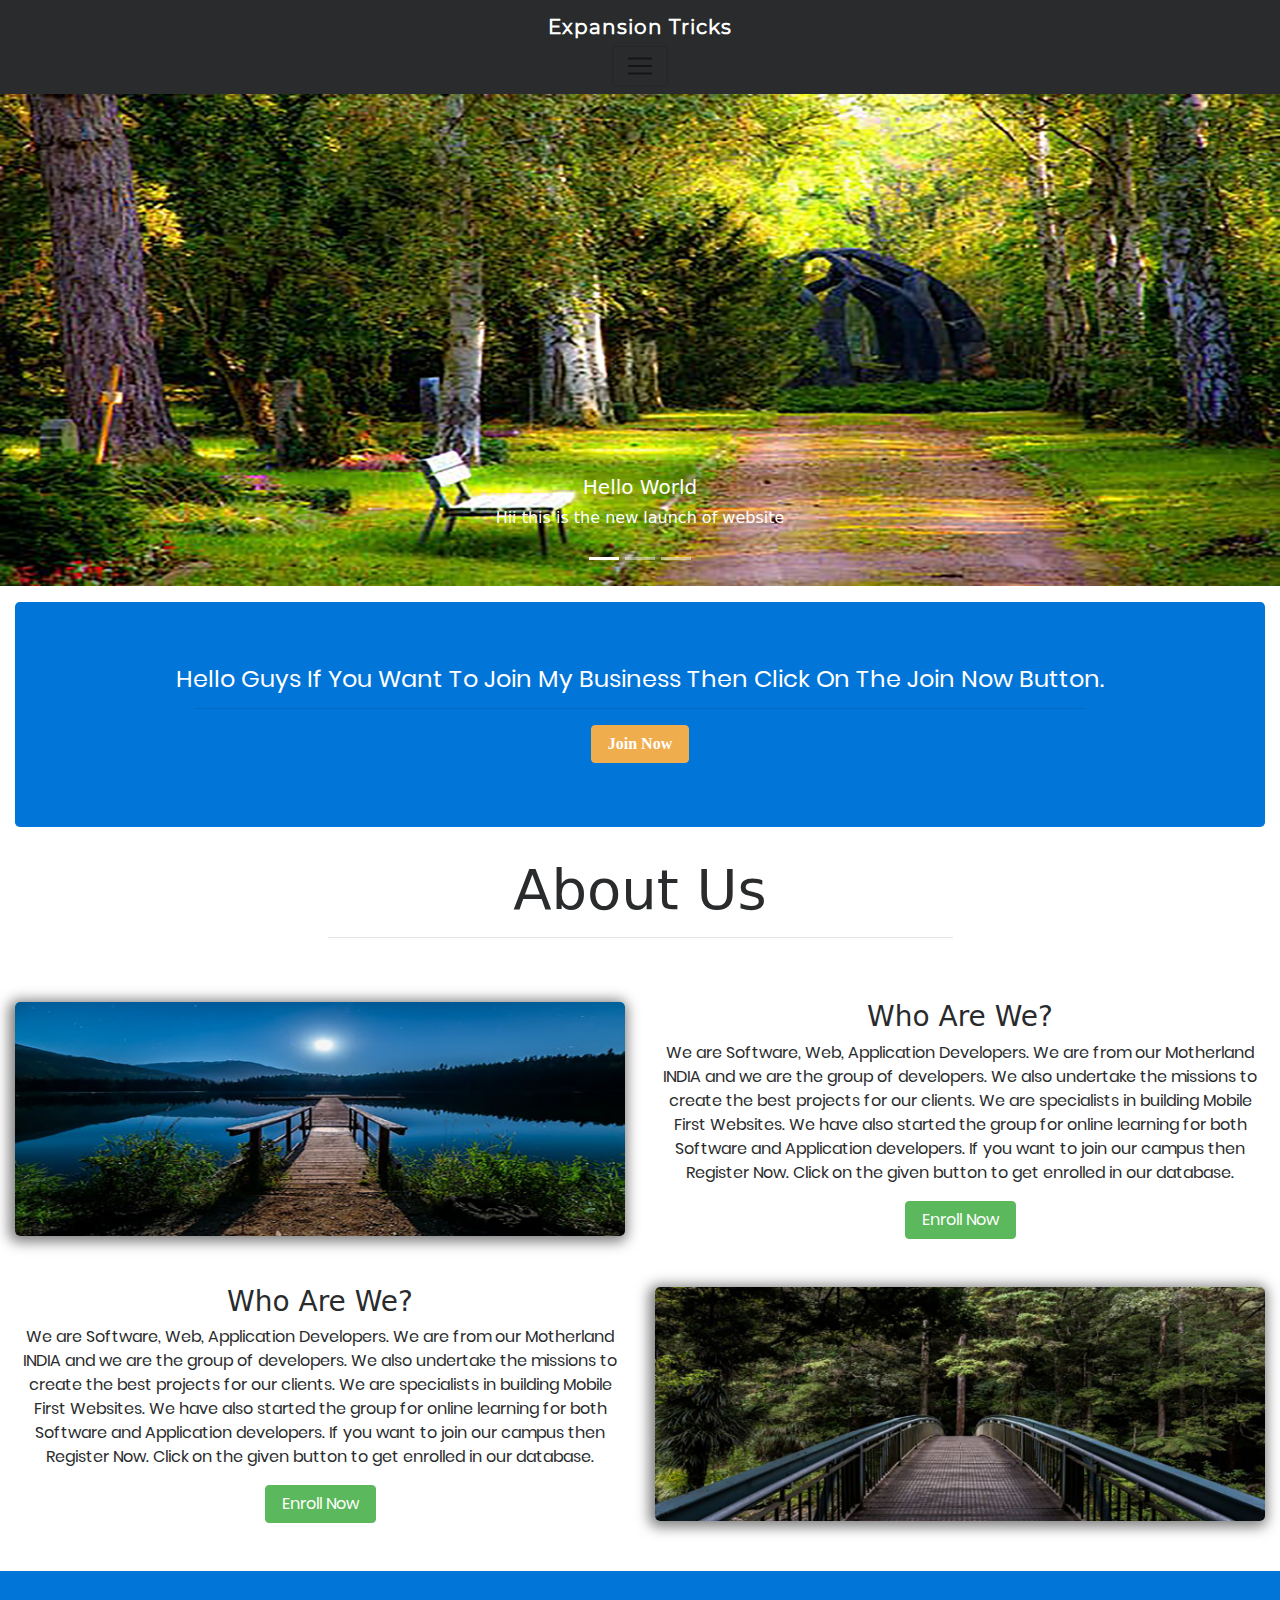
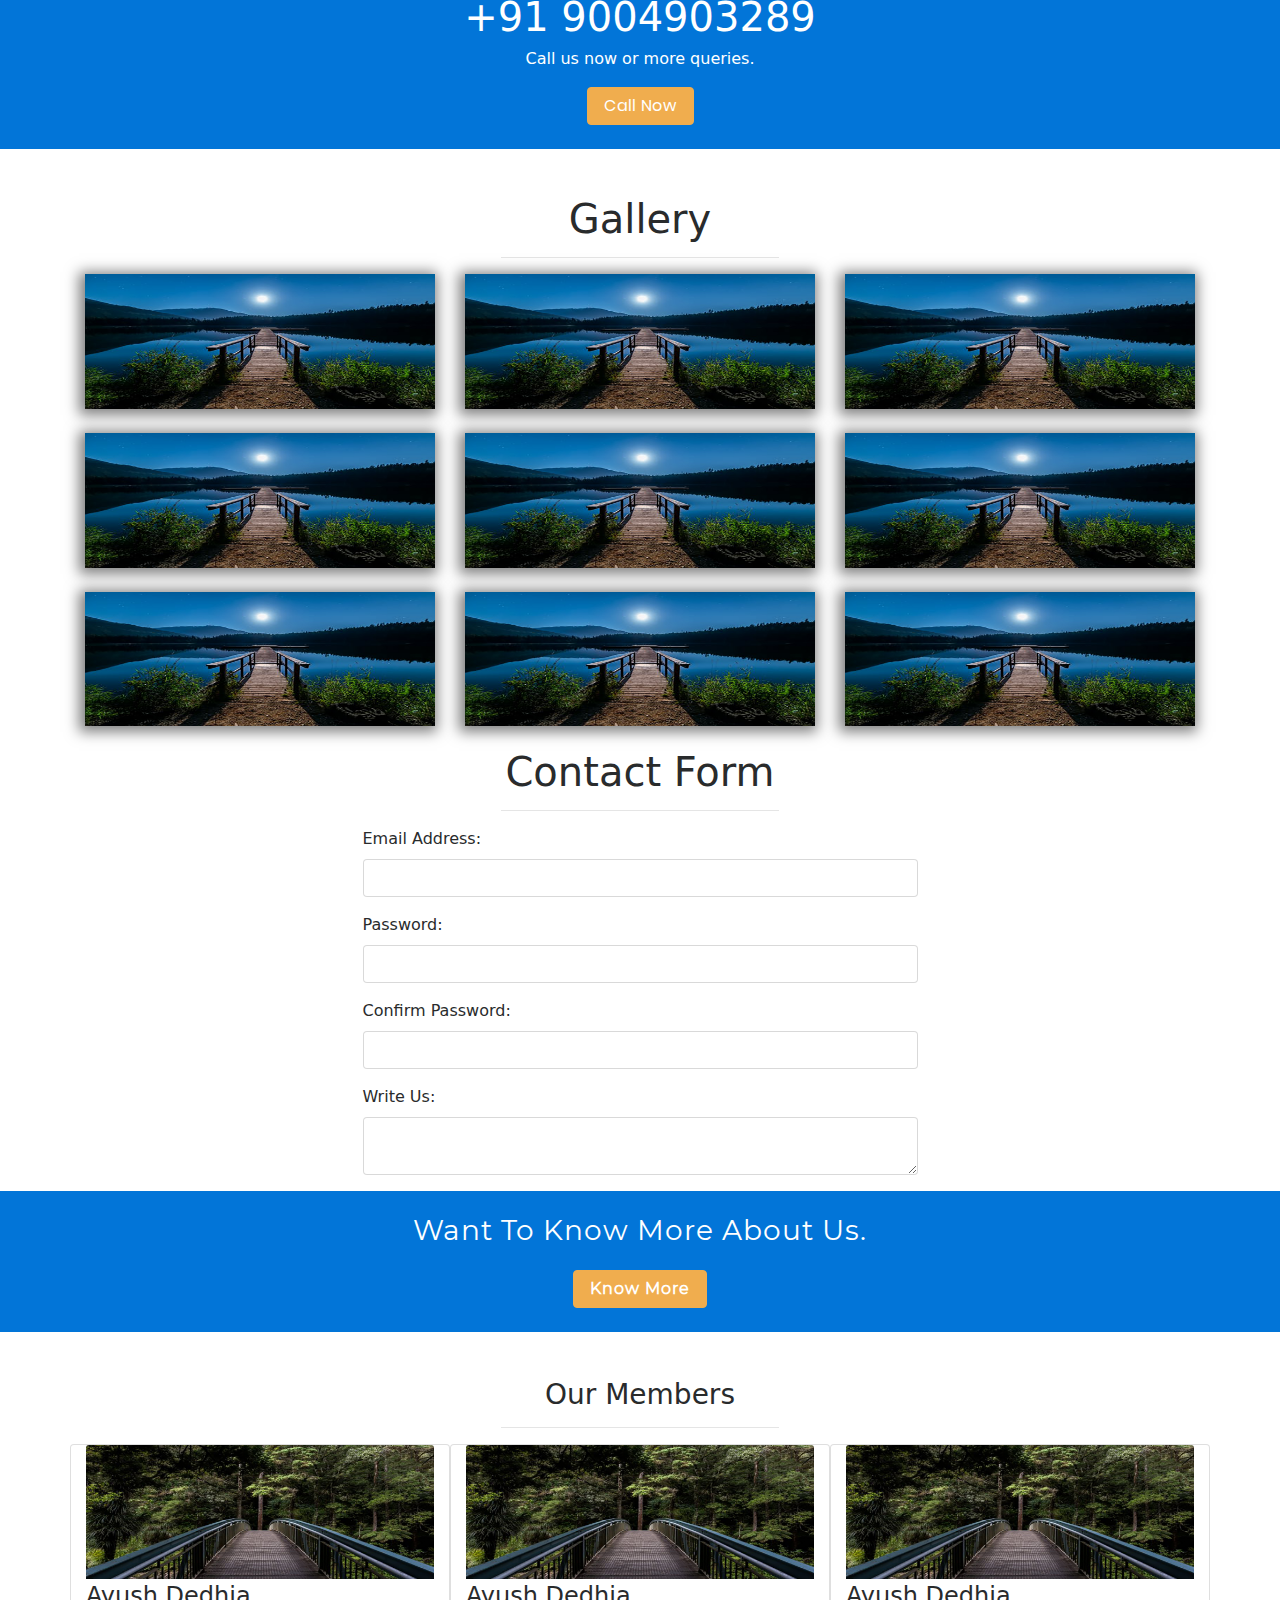
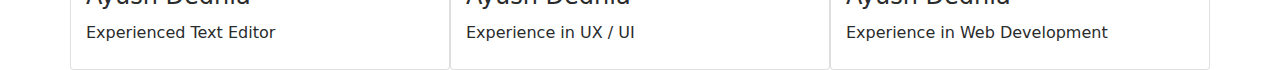
==== index.html @ 3033af95 "SayHello" ====
<!DOCTYPE html>
<html lang="en">
	<head>
		<meta charset="utf-8">
		<meta name="viewport" content="width=device-width, initial-scale=1.0">
		<title>Hello World</title>
		<script src="js/jquery.min.js"></script>
		<script src="js/popper.min.js"></script>
		<script src="js/bootstrap.min.js"></script>
		<link rel="stylesheet" type="text/css" href="style.css">
		<link rel="stylesheet" type="text/css" href="css/bootstrap-grid.css">
		<link rel="stylesheet" href="css/bootstrap.min.css">
	</head>
	<body>
		<section>
			<header>
				<nav class="navbar navbar-expand-lg navbar-light bg-inverse">
					<a href="#" class="navbar-brand text-white mx-auto text-capitalize">Expansion tricks</a>
					<button type="button" class="navbar-toggler mx-auto" data-toggle="collapse" data-target="#navbarSupportedContent" aria-controls="navbarSupportedContent" aria-label="Toggle navigation">
					<span class="navbar-toggler-icon"></span>
					</button>
					<div class="collapse navbar-collapse" id="navbarSupportedContent">
						<ul class="navbar-nav d-flex">
							<li class="nav-item active">
								<a href="#" class="nav-link">Home <span class="sr-only">(current)</span></a>
							</li>
							<li class="nav-item active">
								<a href="#" class="nav-link">Link</a>
							</li>
							<li class="nav-item dropdown">
								<a href="#" class="nav-link dropdown-toggle" id="navbarDropdown" role="button" data-toggle="dropdown" aria-haspopup="true" aria-expanded="false">Dropdown</a>
								<div class="dropdown-menu" aria-labelledby="navbarDropdown">
									<a href="#" class="dropdown-item">Action</a>
									<a href="#" class="dropdown-item">Another action</a>
									<div class="dropdown-divider"></div>
									<a href="#" class="dropdown-item">Something else</a>
								</div>
							</li>
							<li class="nav-item active">
								<a href="#" class="nav-link disabled">Disabled</a>
							</li>
						</ul>
						<form class="form-inline my-2 my-lg-0">
							<input type="search" class="form-control mr-sm-2" placeholder="Search">
							<button type="submit" class="btn btn-outline-success my-2 my-sm-0">Search</button>
						</form>
					</div>
				</nav>
			</header>
		</section>

		<!---------------------------------------- Section End ----------------------------------------->

		<section>
			<div id="myCarousel" class="carousel slide" data-ride="carousel">
				<!-- Indicators -->
				<ol class="carousel-indicators">
					<li data-target="#myCarousel" data-slide-to="0" class="active"></li>
					<li data-target="#myCarousel" data-slide-to="1"></li>
					<li data-target="#myCarousel" data-slide-to="2"></li>
				</ol>
				<!-- Wrapper for slides -->
				<div class="carousel-inner">
					<div class="carousel-item active">
						<img src="images/pexels.jpg" alt="Los Angeles" class="d-block w-100">
						<div class="carousel-caption d-none d-md-block">
							<h5 class="text-">Hello World</h5>
							<p>Hii this is the new launch of website</p>
						</div>
					</div>
					<div class="carousel-item">
						<img src="images/pexels2.jpg" alt="Chicago" class="d-block w-100">
						<div class="carousel-caption d-none d-md-block">
							<h5>Hello World</h5>
							<p>Hii this is the new launch of website</p>
						</div>
					</div>
					<div class="carousel-item">
						<img src="images/pexels3.jpg" alt="New York" class="d-block w-100">
						<div class="carousel-caption d-none d-md-block">
							<h5>Hello World</h5>
							<p>Hii this is the new launch of website</p>
						</div>
					</div>
				</div>
				<!-- Left and right controls -->
				<a class="carousel-control-prev" href="#myCarousel" data-slide="prev" role="button">
					<span class="glyphicon glyphicon-chevron-left"></span>
					<span class="sr-only">Previous</span>
				</a>
				<a class="carousel-control-next" href="#myCarousel" data-slide="next" role="button">
					<span class="glyphicon glyphicon-chevron-right"></span>
					<span class="sr-only">Next</span>
				</a>
			</div>
		</section>

		<!---------------------------------------- Section End ------------------------------------------->

		<section>
			<div class="container-fluid my-0 pt-3 col-lg-12">
				<div class="jumbotron text-center bg-primary text-white">
					<h4 class="text-capitalize">Hello Guys if you want to join my business then click on the join now button.</h4>
					<hr class="mx-auto w-75">
					<button type="submit" class="btn btn-warning text-white" data-toggle="modal" data-target="#myModal">Join Now</button>
				</div>
			</div>
		</section>

		<!------------------------------------- Section end -------------------------------------------->

		<section>
			<div class="modal fade" id="myModal">
				<div class="modal-dialog">
					<div class="modal-content">
						<div class="modal-header">
							<h4 class="modal-title">Join Now</h4>
							<button type="button" class="close" data-dismiss="modal">&times;</button>
						</div>
						<div class="modal-body">
							<form>
								<div class="form-group">
									<label for="email">Email Address: </label>
									<input type="email" class="form-control" id="email">
								</div>
								<div class="form-group">
									<label for="pwd">Password: </label>
									<input type="password" class="form-control" id="pwd">
								</div>
								<div class="form-group form-check">
									<label class="form-check-label">
										<input type="checkbox" class="form-check-input">Remember Me:
									</label>
								</div>
							</form>
						</div>
						<div class="modal-footer">
							<button type="button" class="btn btn-danger">Close</button>
						</div>
					</div>
				</div>
			</div>
		</section>

		<!-------------------------------------- section end ---------------------------------------->

		<section class="pb-5">
			<div class="container-fluid">
				<div class="display-4 text-capitalize text-center pb-5">
					About Us
					<hr class="w-50 mx-auto">
				</div>
				<div class="row">
					<div class="col-lg-6 col-md-6 col-12" id="image">
						<img src="images/pexels3.jpg" class="img-fluid mb-5">
					</div>
					<div class="col-lg-6 col-md-6 col-12 text-center" id="ques">
						<h3 class="text-capitalize">Who are we?</h3>
						<p>
							We are Software, Web, Application Developers. We are from our Motherland INDIA and we are the group of developers. We also undertake the missions to create the best projects for our clients. We are specialists in building Mobile First Websites. We have also started the group for online learning for both Software and Application developers. If you want to join our campus then Register Now. Click on the given button to get enrolled in our database.
						</p>
						<div class="align-middle mb-5">
							<button class="btn btn-success" type="button">Enroll Now</button>
						</div>
					</div>

					<div class="col-lg-6 col-md-6 col-12 text-center" id="ques">
						<h3 class="text-capitalize">Who are we?</h3>
						<p>
							We are Software, Web, Application Developers. We are from our Motherland INDIA and we are the group of developers. We also undertake the missions to create the best projects for our clients. We are specialists in building Mobile First Websites. We have also started the group for online learning for both Software and Application developers. If you want to join our campus then Register Now. Click on the given button to get enrolled in our database.
						</p>
						<div class="align-middle">
							<button class="btn btn-success" type="button">Enroll Now</button>
						</div>
					</div>
					<div class="col-lg-6 col-md-6 col-12" id="image">
						<img src="images/forest.jpg" class="img-fluid">
					</div>
				</div>
			</div>
		</section>

		<!------------------------------------ Section End -------------------------------------->

		<section class="bg-primary">
			<div class="container-fluid text-center p-4 text-white" id="contact">
				<h1>+91 9004903289</h1>
				<p>Call us now or more queries.</p>
				<button type="button" class="btn btn-warning">Call Now</button>
			</div>
		</section>

		<!----------------------------------- Section end -------------------------------------->

		<section class="pt-5">
			<div class="container">
				<h1 class="text-center text-capitalize">Gallery</h1>
				<hr class="w-25 mx-auto">

				<div class="row">
					<div class="col-lg-4 col-md-2 col-12 mb-4">
						<img src="images/pexels3.jpg" alt="" class="img-fluid" id="one">
					</div>
					<div class="col-lg-4 col-md-2 col-12 mb-4">
						<img src="images/pexels3.jpg" alt="" class="img-fluid" id="one">
					</div>
					<div class="col-lg-4 col-md-2 col-12 mb-4">
						<img src="images/pexels3.jpg" alt="" class="img-fluid" id="one">
					</div>
					<div class="col-lg-4 col-md-2 col-12 mb-4">
						<img src="images/pexels3.jpg" alt="" class="img-fluid" id="one">
					</div>
					<div class="col-lg-4 col-md-2 col-12 mb-4">
						<img src="images/pexels3.jpg" alt="" class="img-fluid" id="one">
					</div>
					<div class="col-lg-4 col-md-2 col-12 mb-4">
						<img src="images/pexels3.jpg" alt="" class="img-fluid" id="one">
					</div>
					<div class="col-lg-4 col-md-2 col-12 mb-4">
						<img src="images/pexels3.jpg" alt="" class="img-fluid" id="one">
					</div>
					<div class="col-lg-4 col-md-2 col-12 mb-4">
						<img src="images/pexels3.jpg" alt="" class="img-fluid" id="one">
					</div>
					<div class="col-lg-4 col-md-2 col-12 mb-4">
						<img src="images/pexels3.jpg" alt="" class="img-fluid" id="one">
					</div>
				</div>
			</div>
		</section>

		<!--------------------------------------- Section end --------------------------------------->

		<section>
			<div class="container">
				<h1 class="text-center text-capitalize">Contact Form</h1>
				<hr class="w-25 mx-auto">

				<div class="mx-auto w-50">
					<form>
						<div class="form-group">
							<label for="email">Email Address: </label>
							<input type="email" class="form-control" id="email" autocomplete="off" required="on">
						</div>

						<div class="form-group">
							<label for="pwd">Password: </label>
							<input type="password" class="form-control" id="pwd" autocomplete="off" required="on">
						</div>

						<div class="form-group">
							<label for="con-pwd">Confirm Password: </label>
							<input type="password" class="form-control" id="con-pwd" autocomplete="off">
						</div>

						<div class="form-group">
							<label for="message">Write Us: </label>
							<textarea class="form-control" id="message"></textarea>
						</div>
					</form>
				</div>
			</div>
		</section>

		<!---------------------------------------- /Section End ---------------------------------------->

		<section class="bg-primary mb-5">
			<div class="container-fluid text-center p-4 text-white" id="know">
				<h3 class="text-capitalize pb-3">Want to know more about us.</h3>
				<button type="button" class="btn btn-warning">Know More</button>
			</div>
		</section>

		<!---------------------------------------- /Section End ---------------------------------------->

		<section>
			<div class="container">
				<h3 class="text-center">Our Members</h3>
				<hr class="w-25 mx-auto">

				<div class="row">
					<div class="col-lg-4 col-md-4 col-12 card pb-4">
						<img src="images/forest.jpg" alt="" class="card-img-top img-fluid w-100 mb-1">
						<div class="card-body">
							<h4 class="card-title">Ayush Dedhia</h4>
							<p class="card-text">Experienced Text Editor</p>
						</div>
					</div>

					<div class="col-lg-4 col-md-4 col-12 card">
						<img src="images/forest.jpg" alt="" class="card-img-top img-fluid w-100 mb-1">
						<div class="card-body">
							<h4 class="card-title">Ayush Dedhia</h4>
							<p class="card-text">Experience in UX / UI</p>
						</div>
					</div>

					<div class="col-lg-4 col-md-4 col-12 card">
						<img src="images/forest.jpg" alt="" class="card-img-top img-fluid w-100 mb-1">
						<div class="card-body">
							<h4 class="card-title">Ayush Dedhia</h4>
							<p class="card-text">Experience in Web Development</p>
						</div>
					</div>
				</div>
			</div>
		</section>

		<!---------------------------------------- Section End ---------------------------------------->
		<script>
			$('carousel').carousel({
				interval: 1000
			})
		</script>
	</body>
</html>
---- style.css ----
@import url('fonts.css');
.navbar-brand
{
	font-family: Ayush;
	letter-spacing: 1px;
	font-weight: bold;
}

.jumbotron h4
{
	font-family: Poppins;
	font-weight: lighter;
}

.jumbotron button
{
	font-family: verdana;
	font-weight: bold;
	cursor: pointer;
}

.navbar-nav ul li
{
	font-family: Ayush;
}

#ques p
{
	font-family: Poppins;
}

.align-middle button
{
	font-family: Poppins;
}

#image img
{
	border-radius: 5px;
	box-shadow: -2px 2px 13px 4px rgba(0, 0, 0, 0.5);
}

#contact button
{
	font-family: Poppins;
	letter-spacing: 1px;
}

.container #one
{
	box-shadow: -2px 2px 13px 4px rgba(0, 0, 0, 0.5);
}

#know h3, 
#know button
{
	font-family: Ayush;
	letter-spacing: 1px;
}

#know button
{
	font-weight: bold;
}
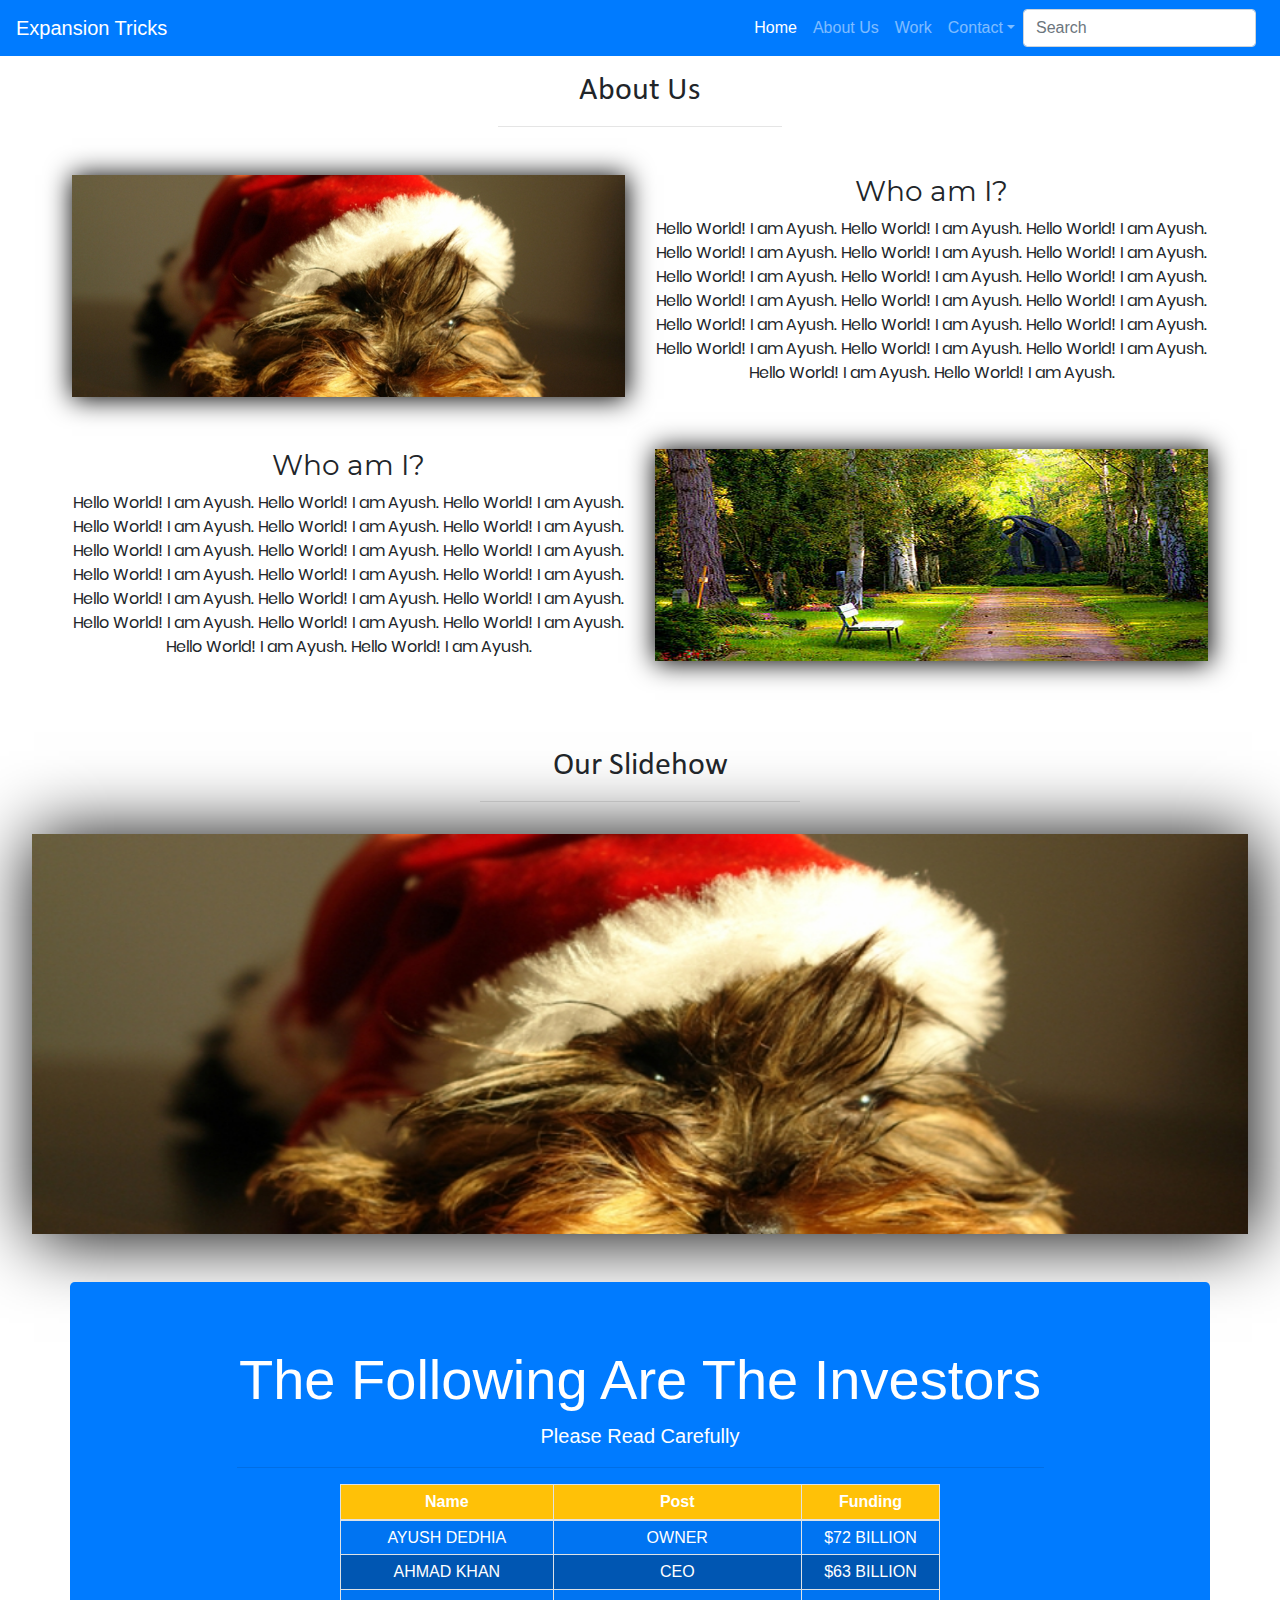
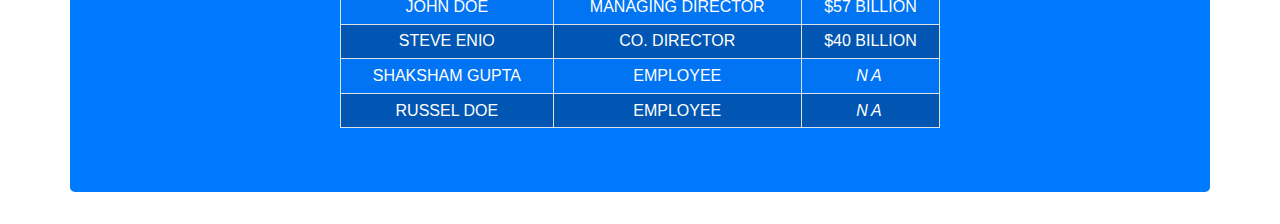
==== commit fb05e3c6: "Upgraded" ====
--- a/index.html
+++ b/index.html
@@ -1,316 +1,166 @@
 <!DOCTYPE html>
 <html lang="en">
-	<head>
-		<meta charset="utf-8">
-		<meta name="viewport" content="width=device-width, initial-scale=1.0">
-		<title>Hello World</title>
-		<script src="js/jquery.min.js"></script>
-		<script src="js/popper.min.js"></script>
-		<script src="js/bootstrap.min.js"></script>
-		<link rel="stylesheet" type="text/css" href="style.css">
-		<link rel="stylesheet" type="text/css" href="css/bootstrap-grid.css">
-		<link rel="stylesheet" href="css/bootstrap.min.css">
-	</head>
-	<body>
-		<section>
-			<header>
-				<nav class="navbar navbar-expand-lg navbar-light bg-inverse">
-					<a href="#" class="navbar-brand text-white mx-auto text-capitalize">Expansion tricks</a>
-					<button type="button" class="navbar-toggler mx-auto" data-toggle="collapse" data-target="#navbarSupportedContent" aria-controls="navbarSupportedContent" aria-label="Toggle navigation">
-					<span class="navbar-toggler-icon"></span>
-					</button>
-					<div class="collapse navbar-collapse" id="navbarSupportedContent">
-						<ul class="navbar-nav d-flex">
-							<li class="nav-item active">
-								<a href="#" class="nav-link">Home <span class="sr-only">(current)</span></a>
-							</li>
-							<li class="nav-item active">
-								<a href="#" class="nav-link">Link</a>
-							</li>
-							<li class="nav-item dropdown">
-								<a href="#" class="nav-link dropdown-toggle" id="navbarDropdown" role="button" data-toggle="dropdown" aria-haspopup="true" aria-expanded="false">Dropdown</a>
-								<div class="dropdown-menu" aria-labelledby="navbarDropdown">
-									<a href="#" class="dropdown-item">Action</a>
-									<a href="#" class="dropdown-item">Another action</a>
-									<div class="dropdown-divider"></div>
-									<a href="#" class="dropdown-item">Something else</a>
-								</div>
-							</li>
-							<li class="nav-item active">
-								<a href="#" class="nav-link disabled">Disabled</a>
-							</li>
-						</ul>
-						<form class="form-inline my-2 my-lg-0">
-							<input type="search" class="form-control mr-sm-2" placeholder="Search">
-							<button type="submit" class="btn btn-outline-success my-2 my-sm-0">Search</button>
-						</form>
-					</div>
-				</nav>
-			</header>
-		</section>
 
-		<!---------------------------------------- Section End ----------------------------------------->
+<head>
+    <meta charset="UTF-8">
+    <meta name="viewport" content="width=device-width, initial-scale=1.0">
+    <meta http-equiv="X-UA-Compatible" content="ie=edge">
+    <title>Serious Website</title>
+    <link rel="stylesheet" href="main.css">
+    <link rel="stylesheet" href="css/bootstrap.min.css">
+    <script src="main.js"></script>
+</head>
 
-		<section>
-			<div id="myCarousel" class="carousel slide" data-ride="carousel">
-				<!-- Indicators -->
-				<ol class="carousel-indicators">
-					<li data-target="#myCarousel" data-slide-to="0" class="active"></li>
-					<li data-target="#myCarousel" data-slide-to="1"></li>
-					<li data-target="#myCarousel" data-slide-to="2"></li>
-				</ol>
-				<!-- Wrapper for slides -->
-				<div class="carousel-inner">
-					<div class="carousel-item active">
-						<img src="images/pexels.jpg" alt="Los Angeles" class="d-block w-100">
-						<div class="carousel-caption d-none d-md-block">
-							<h5 class="text-">Hello World</h5>
-							<p>Hii this is the new launch of website</p>
-						</div>
-					</div>
-					<div class="carousel-item">
-						<img src="images/pexels2.jpg" alt="Chicago" class="d-block w-100">
-						<div class="carousel-caption d-none d-md-block">
-							<h5>Hello World</h5>
-							<p>Hii this is the new launch of website</p>
-						</div>
-					</div>
-					<div class="carousel-item">
-						<img src="images/pexels3.jpg" alt="New York" class="d-block w-100">
-						<div class="carousel-caption d-none d-md-block">
-							<h5>Hello World</h5>
-							<p>Hii this is the new launch of website</p>
-						</div>
-					</div>
-				</div>
-				<!-- Left and right controls -->
-				<a class="carousel-control-prev" href="#myCarousel" data-slide="prev" role="button">
-					<span class="glyphicon glyphicon-chevron-left"></span>
-					<span class="sr-only">Previous</span>
-				</a>
-				<a class="carousel-control-next" href="#myCarousel" data-slide="next" role="button">
-					<span class="glyphicon glyphicon-chevron-right"></span>
-					<span class="sr-only">Next</span>
-				</a>
-			</div>
-		</section>
+<body>
+    <section>
+        <nav class="navbar navbar-expand-lg fixed-top navbar-dark info-color bg-primary">
+            <a class="navbar-brand" href="#">Expansion Tricks</a>
+            <button class="navbar-toggler" type="button" data-toggle="collapse" data-target="#navbarSupportedContent"
+                aria-controls="navbarSupportedContent" aria-expanded="false" aria-label="Toggle navigation">
+                <span class="navbar-toggler-icon"></span>
+            </button>
+            <div class="collapse navbar-collapse" id="navbarSupportedContent">
+                <ul class="navbar-nav ml-auto">
+                    <li class="nav-item active">
+                        <a class="nav-link waves-effect waves-light" href="#">Home <span
+                                class="sr-only">(current)</span></a>
+                    </li>
+                    <li class="nav-item">
+                        <a class="nav-link waves-effect waves-light" href="#">About Us</a>
+                    </li>
+                    <li class="nav-item">
+                        <a class="nav-link waves-effect waves-light" href="#">Work</a>
+                    </li>
+                    <li class="nav-item dropdown">
+                        <a class="nav-link dropdown-toggle waves-effect waves-light" id="navbarDropdownMenuLink"
+                            data-toggle="dropdown" aria-haspopup="true" aria-expanded="false">Contact</a>
+                        <div class="dropdown-menu dropdown-info" aria-labelledby="navbarDropdownMenuLink">
+                            <a class="dropdown-item waves-effect waves-light" href="#">Via Call</a>
+                            <a class="dropdown-item waves-effect waves-light" href="#">Via Email</a>
+                            <a class="dropdown-item waves-effect waves-light" href="#">Via Appointment</a>
+                        </div>
+                    </li>
+                </ul>
+                <form class="form-inline">
+                    <div class="md-form my-0">
+                        <input class="form-control mr-sm-2" type="text" placeholder="Search" aria-label="Search">
+                    </div>
+                </form>
+            </div>
+        </nav>
+    </section>
 
-		<!---------------------------------------- Section End ------------------------------------------->
+    <!------------------------------------------- Section Ends ------------------------------------------>
 
-		<section>
-			<div class="container-fluid my-0 pt-3 col-lg-12">
-				<div class="jumbotron text-center bg-primary text-white">
-					<h4 class="text-capitalize">Hello Guys if you want to join my business then click on the join now button.</h4>
-					<hr class="mx-auto w-75">
-					<button type="submit" class="btn btn-warning text-white" data-toggle="modal" data-target="#myModal">Join Now</button>
-				</div>
-			</div>
-		</section>
+    <section class="p-5">
+        <div class="container-fluid p-4">
+            <h2 class="text-center" id="topic">About Us</h2>
+            <hr class="w-25 mx-auto mb-5">
 
-		<!------------------------------------- Section end -------------------------------------------->
+            <div class="row">
+                <div class="col-lg-6 col-md-6 col-sm-8 col-12">
+                    <img src="images/doggy.jpg" id="image" class="img-fluid">
+                </div>
 
-		<section>
-			<div class="modal fade" id="myModal">
-				<div class="modal-dialog">
-					<div class="modal-content">
-						<div class="modal-header">
-							<h4 class="modal-title">Join Now</h4>
-							<button type="button" class="close" data-dismiss="modal">&times;</button>
-						</div>
-						<div class="modal-body">
-							<form>
-								<div class="form-group">
-									<label for="email">Email Address: </label>
-									<input type="email" class="form-control" id="email">
-								</div>
-								<div class="form-group">
-									<label for="pwd">Password: </label>
-									<input type="password" class="form-control" id="pwd">
-								</div>
-								<div class="form-group form-check">
-									<label class="form-check-label">
-										<input type="checkbox" class="form-check-input">Remember Me:
-									</label>
-								</div>
-							</form>
-						</div>
-						<div class="modal-footer">
-							<button type="button" class="btn btn-danger">Close</button>
-						</div>
-					</div>
-				</div>
-			</div>
-		</section>
+                <div class="col-lg-6 col-md-6 col-sm-8 col-12">
+                    <h3 class="text-center" id="quest">Who am I?</h3>
+                    <p class="text-center" id="who-am-I">
+                        Hello World! I am Ayush. Hello World! I am Ayush. Hello World! I am Ayush. Hello World! I am
+                        Ayush. Hello World! I am Ayush. Hello World! I am Ayush. Hello World! I am Ayush. Hello World! I
+                        am Ayush. Hello World! I am Ayush. Hello World! I am Ayush. Hello World! I am Ayush. Hello
+                        World! I am Ayush. Hello World! I am Ayush. Hello World! I am Ayush. Hello World! I am Ayush.
+                        Hello World! I am Ayush. Hello World! I am Ayush. Hello World! I am Ayush. Hello World! I am
+                        Ayush. Hello World! I am Ayush.
+                    </p>
+                </div>
+            </div>
 
-		<!-------------------------------------- section end ---------------------------------------->
+            <div class="row mt-5">
+                <div class="col-lg-6 col-md-6 col-sm-4 col-12">
+                    <h3 class="text-center" id="quest">Who am I?</h3>
+                    <p class="text-center" id="who-am-I">
+                        Hello World! I am Ayush. Hello World! I am Ayush. Hello World! I am Ayush. Hello World! I am
+                        Ayush. Hello World! I am Ayush. Hello World! I am Ayush. Hello World! I am Ayush. Hello World! I
+                        am Ayush. Hello World! I am Ayush. Hello World! I am Ayush. Hello World! I am Ayush. Hello
+                        World! I am Ayush. Hello World! I am Ayush. Hello World! I am Ayush. Hello World! I am Ayush.
+                        Hello World! I am Ayush. Hello World! I am Ayush. Hello World! I am Ayush. Hello World! I am
+                        Ayush. Hello World! I am Ayush.
+                    </p>
+                </div>
 
-		<section class="pb-5">
-			<div class="container-fluid">
-				<div class="display-4 text-capitalize text-center pb-5">
-					About Us
-					<hr class="w-50 mx-auto">
-				</div>
-				<div class="row">
-					<div class="col-lg-6 col-md-6 col-12" id="image">
-						<img src="images/pexels3.jpg" class="img-fluid mb-5">
-					</div>
-					<div class="col-lg-6 col-md-6 col-12 text-center" id="ques">
-						<h3 class="text-capitalize">Who are we?</h3>
-						<p>
-							We are Software, Web, Application Developers. We are from our Motherland INDIA and we are the group of developers. We also undertake the missions to create the best projects for our clients. We are specialists in building Mobile First Websites. We have also started the group for online learning for both Software and Application developers. If you want to join our campus then Register Now. Click on the given button to get enrolled in our database.
-						</p>
-						<div class="align-middle mb-5">
-							<button class="btn btn-success" type="button">Enroll Now</button>
-						</div>
-					</div>
+                <div class="col-lg-6 col-md-6 col-sm-4 col-12">
+                    <img src="images/pexels.jpg" id="image" class="img-fluid">
+                </div>
+            </div>
+        </div>
+    </section>
 
-					<div class="col-lg-6 col-md-6 col-12 text-center" id="ques">
-						<h3 class="text-capitalize">Who are we?</h3>
-						<p>
-							We are Software, Web, Application Developers. We are from our Motherland INDIA and we are the group of developers. We also undertake the missions to create the best projects for our clients. We are specialists in building Mobile First Websites. We have also started the group for online learning for both Software and Application developers. If you want to join our campus then Register Now. Click on the given button to get enrolled in our database.
-						</p>
-						<div class="align-middle">
-							<button class="btn btn-success" type="button">Enroll Now</button>
-						</div>
-					</div>
-					<div class="col-lg-6 col-md-6 col-12" id="image">
-						<img src="images/forest.jpg" class="img-fluid">
-					</div>
-				</div>
-			</div>
-		</section>
+    <!------------------------------------------- Section Ends ------------------------------------------>
 
-		<!------------------------------------ Section End -------------------------------------->
+    <section>
+        <h2 class="text-center" id="topic">Our Slidehow</h2>
+        <hr class="w-25 mx-auto pb-3">
 
-		<section class="bg-primary">
-			<div class="container-fluid text-center p-4 text-white" id="contact">
-				<h1>+91 9004903289</h1>
-				<p>Call us now or more queries.</p>
-				<button type="button" class="btn btn-warning">Call Now</button>
-			</div>
-		</section>
+        <div id="myImage">
+            <img src="images/doggy.jpg" class="img-fluid" id="slide">
+        </div>
+    </section>
 
-		<!----------------------------------- Section end -------------------------------------->
+    <!------------------------------------------- Section Ends ------------------------------------------>
 
-		<section class="pt-5">
-			<div class="container">
-				<h1 class="text-center text-capitalize">Gallery</h1>
-				<hr class="w-25 mx-auto">
+    <section>
+        <div class="jumbotron container text-center bg-primary text-white">
+            <h1 class="display-4">The Following Are The Investors</h1>
+            <p class="lead">Please Read Carefully</p>
+            <hr class="w-75">
+            
+            <table class="table table-bordered table-striped table-sm" id="myTable">
+                <thead class="bg-warning">
+                    <tr>
+                        <th>Name</th>
+                        <th>Post</th>
+                        <th>Funding</th>
+                    </tr>
+                </thead>
+                <tbody class="text-uppercase">
+                    <tr>
+                        <td>Ayush dedhia</td>
+                        <td>owner</td>
+                        <td>$72 Billion</td>
+                    </tr>
+                    <tr>
+                        <td>ahmad khan</td>
+                        <td>ceo</td>
+                        <td>$63 Billion</td>
+                    </tr>
+                    <tr>
+                        <td>john doe</td>
+                        <td>managing director</td>
+                        <td>$57 Billion</td>
+                    </tr>
+                    <tr>
+                        <td>steve enio</td>
+                        <td>co. director</td>
+                        <td>$40 Billion</td>
+                    </tr>
+                    <tr>
+                        <td>shaksham gupta</td>
+                        <td>employee</td>
+                        <td class="add">na</td>
+                    </tr>
+                    <tr>
+                        <td>russel doe</td>
+                        <td>employee</td>
+                        <td class="add">na</td>
+                    </tr>
+                </tbody>
+            </table>
+        </div>
+    </section>
 
-				<div class="row">
-					<div class="col-lg-4 col-md-2 col-12 mb-4">
-						<img src="images/pexels3.jpg" alt="" class="img-fluid" id="one">
-					</div>
-					<div class="col-lg-4 col-md-2 col-12 mb-4">
-						<img src="images/pexels3.jpg" alt="" class="img-fluid" id="one">
-					</div>
-					<div class="col-lg-4 col-md-2 col-12 mb-4">
-						<img src="images/pexels3.jpg" alt="" class="img-fluid" id="one">
-					</div>
-					<div class="col-lg-4 col-md-2 col-12 mb-4">
-						<img src="images/pexels3.jpg" alt="" class="img-fluid" id="one">
-					</div>
-					<div class="col-lg-4 col-md-2 col-12 mb-4">
-						<img src="images/pexels3.jpg" alt="" class="img-fluid" id="one">
-					</div>
-					<div class="col-lg-4 col-md-2 col-12 mb-4">
-						<img src="images/pexels3.jpg" alt="" class="img-fluid" id="one">
-					</div>
-					<div class="col-lg-4 col-md-2 col-12 mb-4">
-						<img src="images/pexels3.jpg" alt="" class="img-fluid" id="one">
-					</div>
-					<div class="col-lg-4 col-md-2 col-12 mb-4">
-						<img src="images/pexels3.jpg" alt="" class="img-fluid" id="one">
-					</div>
-					<div class="col-lg-4 col-md-2 col-12 mb-4">
-						<img src="images/pexels3.jpg" alt="" class="img-fluid" id="one">
-					</div>
-				</div>
-			</div>
-		</section>
+    <script src="js/jquery.min.js"></script>
+    <script src="js/popper.min.js"></script>
+    <script src="js/bootstrap.min.js"></script>
+</body>
 
-		<!--------------------------------------- Section end --------------------------------------->
-
-		<section>
-			<div class="container">
-				<h1 class="text-center text-capitalize">Contact Form</h1>
-				<hr class="w-25 mx-auto">
-
-				<div class="mx-auto w-50">
-					<form>
-						<div class="form-group">
-							<label for="email">Email Address: </label>
-							<input type="email" class="form-control" id="email" autocomplete="off" required="on">
-						</div>
-
-						<div class="form-group">
-							<label for="pwd">Password: </label>
-							<input type="password" class="form-control" id="pwd" autocomplete="off" required="on">
-						</div>
-
-						<div class="form-group">
-							<label for="con-pwd">Confirm Password: </label>
-							<input type="password" class="form-control" id="con-pwd" autocomplete="off">
-						</div>
-
-						<div class="form-group">
-							<label for="message">Write Us: </label>
-							<textarea class="form-control" id="message"></textarea>
-						</div>
-					</form>
-				</div>
-			</div>
-		</section>
-
-		<!---------------------------------------- /Section End ---------------------------------------->
-
-		<section class="bg-primary mb-5">
-			<div class="container-fluid text-center p-4 text-white" id="know">
-				<h3 class="text-capitalize pb-3">Want to know more about us.</h3>
-				<button type="button" class="btn btn-warning">Know More</button>
-			</div>
-		</section>
-
-		<!---------------------------------------- /Section End ---------------------------------------->
-
-		<section>
-			<div class="container">
-				<h3 class="text-center">Our Members</h3>
-				<hr class="w-25 mx-auto">
-
-				<div class="row">
-					<div class="col-lg-4 col-md-4 col-12 card pb-4">
-						<img src="images/forest.jpg" alt="" class="card-img-top img-fluid w-100 mb-1">
-						<div class="card-body">
-							<h4 class="card-title">Ayush Dedhia</h4>
-							<p class="card-text">Experienced Text Editor</p>
-						</div>
-					</div>
-
-					<div class="col-lg-4 col-md-4 col-12 card">
-						<img src="images/forest.jpg" alt="" class="card-img-top img-fluid w-100 mb-1">
-						<div class="card-body">
-							<h4 class="card-title">Ayush Dedhia</h4>
-							<p class="card-text">Experience in UX / UI</p>
-						</div>
-					</div>
-
-					<div class="col-lg-4 col-md-4 col-12 card">
-						<img src="images/forest.jpg" alt="" class="card-img-top img-fluid w-100 mb-1">
-						<div class="card-body">
-							<h4 class="card-title">Ayush Dedhia</h4>
-							<p class="card-text">Experience in Web Development</p>
-						</div>
-					</div>
-				</div>
-			</div>
-		</section>
-
-		<!---------------------------------------- Section End ---------------------------------------->
-		<script>
-			$('carousel').carousel({
-				interval: 1000
-			})
-		</script>
-	</body>
 </html>--- a/main.css
+++ b/main.css
@@ -0,0 +1,51 @@
+@import url('fonts.css');
+
+.container-fluid h2 {
+    font-family: Arial, Helvetica, sans-serif;
+}
+
+#who-am-I {
+    font-family: Poppins;
+}
+
+#quest {
+    font-family: Montserrat;
+}
+
+#topic {
+    font-family: Calibri;
+}
+
+#image {
+    box-shadow: 1px 1px 25px 1px #000;
+}
+
+#myImage {
+    width: 95%;
+    height: 400px;
+    cursor: pointer;
+    margin: 0 auto;
+    box-shadow: 3px 3px 70px 1px #000;
+    margin-bottom: 3rem;
+}
+
+#myImage #slide {
+    width: 100%;
+    height: 100%;
+    margin-left: auto;
+    box-sizing: border-box;
+}
+
+#myTable {
+    width: 600px;
+    margin: 0 auto;
+}
+
+#myTable tr:nth-child(even) {
+    background-color: rgba(0, 0, 0, 0.3);
+}
+
+.add {
+    font-style: italic;
+    letter-spacing: 3px;
+}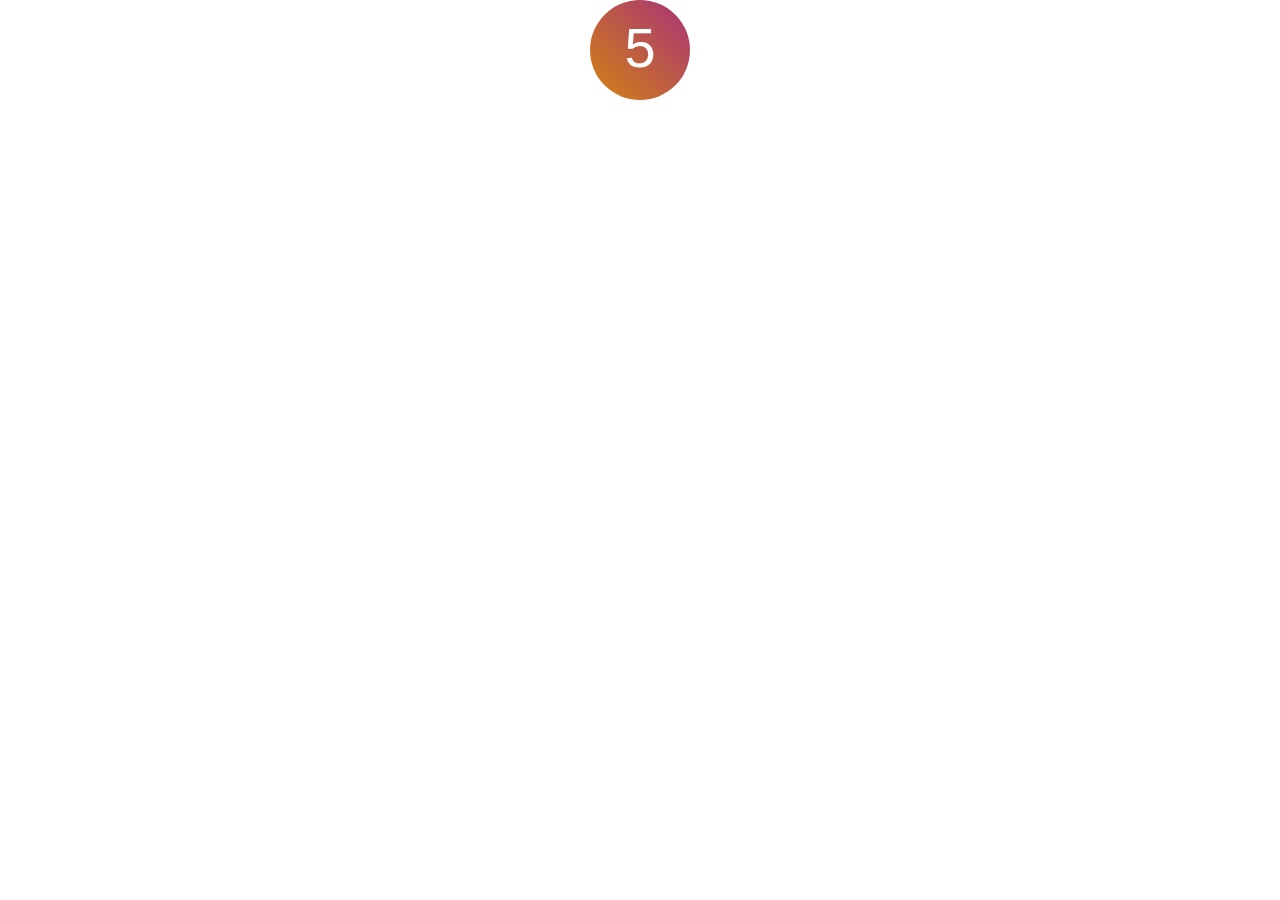
==== commit 669b3425: "Hello-Genius" ====
--- a/index.html
+++ b/index.html
@@ -2,165 +2,46 @@
 <html lang="en">
 
 <head>
+
     <meta charset="UTF-8">
     <meta name="viewport" content="width=device-width, initial-scale=1.0">
     <meta http-equiv="X-UA-Compatible" content="ie=edge">
-    <title>Serious Website</title>
-    <link rel="stylesheet" href="main.css">
-    <link rel="stylesheet" href="css/bootstrap.min.css">
-    <script src="main.js"></script>
+    <title>Redirecting</title>
+    <link rel="stylesheet" type="text/css" href="main.css">
+    <link rel="shortcut icon" type="image/png" href="images/favicon-16x16.png"/>
+    <link rel="stylesheet" href="https://maxcdn.bootstrapcdn.com/bootstrap/4.3.1/css/bootstrap.min.css">
+    <script src="https://cdnjs.cloudflare.com/ajax/libs/popper.js/1.14.7/umd/popper.min.js"></script>
+    <script src="https://ajax.googleapis.com/ajax/libs/jquery/3.3.1/jquery.min.js"></script>
+    <script src="https://maxcdn.bootstrapcdn.com/bootstrap/4.3.1/js/bootstrap.min.js"></script>
+
 </head>
 
 <body>
     <section>
-        <nav class="navbar navbar-expand-lg fixed-top navbar-dark info-color bg-primary">
-            <a class="navbar-brand" href="#">Expansion Tricks</a>
-            <button class="navbar-toggler" type="button" data-toggle="collapse" data-target="#navbarSupportedContent"
-                aria-controls="navbarSupportedContent" aria-expanded="false" aria-label="Toggle navigation">
-                <span class="navbar-toggler-icon"></span>
-            </button>
-            <div class="collapse navbar-collapse" id="navbarSupportedContent">
-                <ul class="navbar-nav ml-auto">
-                    <li class="nav-item active">
-                        <a class="nav-link waves-effect waves-light" href="#">Home <span
-                                class="sr-only">(current)</span></a>
-                    </li>
-                    <li class="nav-item">
-                        <a class="nav-link waves-effect waves-light" href="#">About Us</a>
-                    </li>
-                    <li class="nav-item">
-                        <a class="nav-link waves-effect waves-light" href="#">Work</a>
-                    </li>
-                    <li class="nav-item dropdown">
-                        <a class="nav-link dropdown-toggle waves-effect waves-light" id="navbarDropdownMenuLink"
-                            data-toggle="dropdown" aria-haspopup="true" aria-expanded="false">Contact</a>
-                        <div class="dropdown-menu dropdown-info" aria-labelledby="navbarDropdownMenuLink">
-                            <a class="dropdown-item waves-effect waves-light" href="#">Via Call</a>
-                            <a class="dropdown-item waves-effect waves-light" href="#">Via Email</a>
-                            <a class="dropdown-item waves-effect waves-light" href="#">Via Appointment</a>
-                        </div>
-                    </li>
-                </ul>
-                <form class="form-inline">
-                    <div class="md-form my-0">
-                        <input class="form-control mr-sm-2" type="text" placeholder="Search" aria-label="Search">
-                    </div>
-                </form>
-            </div>
-        </nav>
-    </section>
-
-    <!------------------------------------------- Section Ends ------------------------------------------>
-
-    <section class="p-5">
-        <div class="container-fluid p-4">
-            <h2 class="text-center" id="topic">About Us</h2>
-            <hr class="w-25 mx-auto mb-5">
-
-            <div class="row">
-                <div class="col-lg-6 col-md-6 col-sm-8 col-12">
-                    <img src="images/doggy.jpg" id="image" class="img-fluid">
-                </div>
-
-                <div class="col-lg-6 col-md-6 col-sm-8 col-12">
-                    <h3 class="text-center" id="quest">Who am I?</h3>
-                    <p class="text-center" id="who-am-I">
-                        Hello World! I am Ayush. Hello World! I am Ayush. Hello World! I am Ayush. Hello World! I am
-                        Ayush. Hello World! I am Ayush. Hello World! I am Ayush. Hello World! I am Ayush. Hello World! I
-                        am Ayush. Hello World! I am Ayush. Hello World! I am Ayush. Hello World! I am Ayush. Hello
-                        World! I am Ayush. Hello World! I am Ayush. Hello World! I am Ayush. Hello World! I am Ayush.
-                        Hello World! I am Ayush. Hello World! I am Ayush. Hello World! I am Ayush. Hello World! I am
-                        Ayush. Hello World! I am Ayush.
-                    </p>
-                </div>
-            </div>
-
-            <div class="row mt-5">
-                <div class="col-lg-6 col-md-6 col-sm-4 col-12">
-                    <h3 class="text-center" id="quest">Who am I?</h3>
-                    <p class="text-center" id="who-am-I">
-                        Hello World! I am Ayush. Hello World! I am Ayush. Hello World! I am Ayush. Hello World! I am
-                        Ayush. Hello World! I am Ayush. Hello World! I am Ayush. Hello World! I am Ayush. Hello World! I
-                        am Ayush. Hello World! I am Ayush. Hello World! I am Ayush. Hello World! I am Ayush. Hello
-                        World! I am Ayush. Hello World! I am Ayush. Hello World! I am Ayush. Hello World! I am Ayush.
-                        Hello World! I am Ayush. Hello World! I am Ayush. Hello World! I am Ayush. Hello World! I am
-                        Ayush. Hello World! I am Ayush.
-                    </p>
-                </div>
-
-                <div class="col-lg-6 col-md-6 col-sm-4 col-12">
-                    <img src="images/pexels.jpg" id="image" class="img-fluid">
-                </div>
-            </div>
+        <div id="count" class="container text-white text-center display-4">
+            <span class="counter">5</span>
         </div>
     </section>
 
-    <!------------------------------------------- Section Ends ------------------------------------------>
+<script>
 
-    <section>
-        <h2 class="text-center" id="topic">Our Slidehow</h2>
-        <hr class="w-25 mx-auto pb-3">
+    var counter = 5 + 1;
 
-        <div id="myImage">
-            <img src="images/doggy.jpg" class="img-fluid" id="slide">
-        </div>
-    </section>
+    var interval = setInterval(function() {
 
-    <!------------------------------------------- Section Ends ------------------------------------------>
+        counter--;
+    
+        $('.counter').text(counter);
 
-    <section>
-        <div class="jumbotron container text-center bg-primary text-white">
-            <h1 class="display-4">The Following Are The Investors</h1>
-            <p class="lead">Please Read Carefully</p>
-            <hr class="w-75">
-            
-            <table class="table table-bordered table-striped table-sm" id="myTable">
-                <thead class="bg-warning">
-                    <tr>
-                        <th>Name</th>
-                        <th>Post</th>
-                        <th>Funding</th>
-                    </tr>
-                </thead>
-                <tbody class="text-uppercase">
-                    <tr>
-                        <td>Ayush dedhia</td>
-                        <td>owner</td>
-                        <td>$72 Billion</td>
-                    </tr>
-                    <tr>
-                        <td>ahmad khan</td>
-                        <td>ceo</td>
-                        <td>$63 Billion</td>
-                    </tr>
-                    <tr>
-                        <td>john doe</td>
-                        <td>managing director</td>
-                        <td>$57 Billion</td>
-                    </tr>
-                    <tr>
-                        <td>steve enio</td>
-                        <td>co. director</td>
-                        <td>$40 Billion</td>
-                    </tr>
-                    <tr>
-                        <td>shaksham gupta</td>
-                        <td>employee</td>
-                        <td class="add">na</td>
-                    </tr>
-                    <tr>
-                        <td>russel doe</td>
-                        <td>employee</td>
-                        <td class="add">na</td>
-                    </tr>
-                </tbody>
-            </table>
-        </div>
-    </section>
+        if ( counter == 0 ) {
 
-    <script src="js/jquery.min.js"></script>
-    <script src="js/popper.min.js"></script>
-    <script src="js/bootstrap.min.js"></script>
+            clearInterval(interval);
+            window.location = "file:///I:/Serious%20Website/redirect.html";
+
+        }
+
+    }, 1000);
+
+</script>
 </body>
-
 </html>--- a/main.css
+++ b/main.css
@@ -36,16 +36,84 @@
     box-sizing: border-box;
 }
 
-#myTable {
-    width: 600px;
-    margin: 0 auto;
+#myTable tr:nth-child(even) {
+    background-color: rgba(0, 0, 0, 0.3);
 }
 
-#myTable tr:nth-child(even) {
-    background-color: rgba(0, 0, 0, 0.3);
+#myTable {
+    margin: 0 auto;
 }
 
 .add {
     font-style: italic;
     letter-spacing: 3px;
-}+}
+
+#carouselExampleIndicators {
+    width: 95%;
+    height: 400px;
+    margin: 0 auto;
+}
+
+.carousel-inner img {
+    width: 90%;
+    height: 400px;
+    border-radius: 7px;
+}
+
+#logo {
+    width: 30px;
+    height: 30px;
+}
+
+#brand {
+    font-family: Montserrat;
+}
+
+#navbarSupportedContent ul li {
+    font-family: Poppins;
+}
+
+#social li {
+    display: inline-block;
+    padding: 0 20px;
+    font-size: 20px;
+    color: aliceblue;
+    cursor: pointer;
+}
+
+#form {
+    outline: 2px solid orange;
+    padding: 20px 30px;
+} 
+
+footer a {
+    font-size: 20px;
+    margin-left: 5px;
+    font-family: Arial, Helvetica, sans-serif;
+}
+
+#imageHolder img {
+    box-shadow: 1px 1px 20px 1px #000;
+    border-radius: 3px;
+}
+
+#roww iframe {
+    border-radius: 5px;
+    background-image: linear-gradient(120deg, #f12711, #f5af19, #659999, #6be585, #2ebf91, #8360c3, #ec2F4B, #009FFF);
+    box-sizing: border-box;
+    padding: 5px;
+}
+
+#count {
+    width: 100px;
+    height: 100px;
+    background-image: linear-gradient(45deg, #D38312, #A83279);
+    border-radius: 50px;
+}
+
+#count span {
+    position: relative;
+    top: -2px;
+    line-height: 100px;
+}
